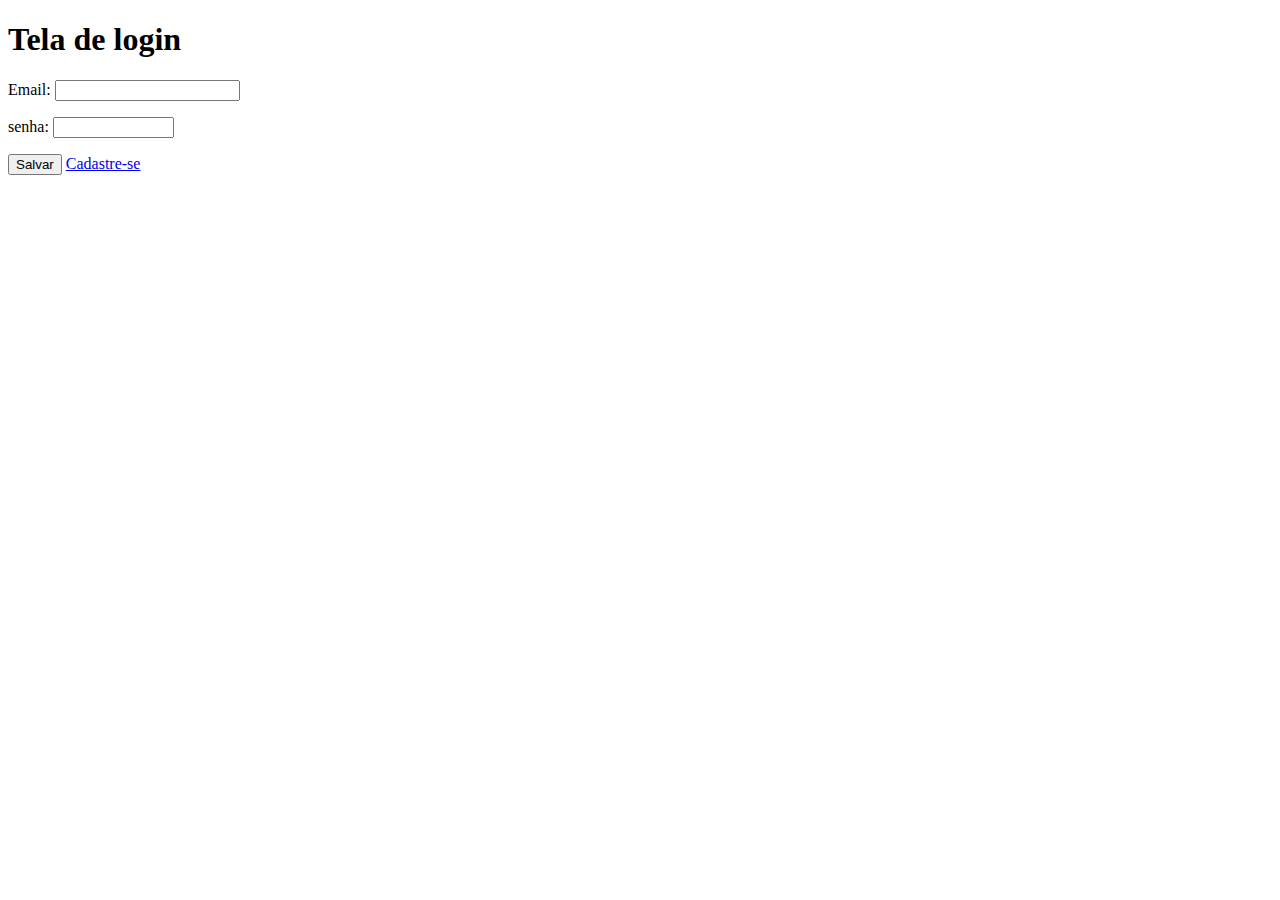
==== index.html @ b66925bb "index.html" ====
<!DOCTYPE html>
<html lang="pt-br">
<head>
    <meta charset="UTF-8">
    <meta name="viewport" content="width=device-width, initial-scale=1.0">
    <title>Login</title>
    <link rel="stylesheet" href="estilos.css">
</head>
<body>
    <header>
        <h1> Tela de login</h1>
           </header>

    <form method="post" action="inicio.html">
        <p>
           <label for="ema">Email:</label>
           <input id="ema" type="text" name="email" size="20" maxlength="20" required>  
        </p>

        <p>
            <label for="sen">senha:</label>
            <input id="sen" type="text" name="senha" size="12" maxlength="12" required>  
         </p>
        
         <p>
            <input type="submit" value="Salvar">
            <a href="cadastro.html">Cadastre-se</a>
         </p>                  
    </form>
</body>
</html>
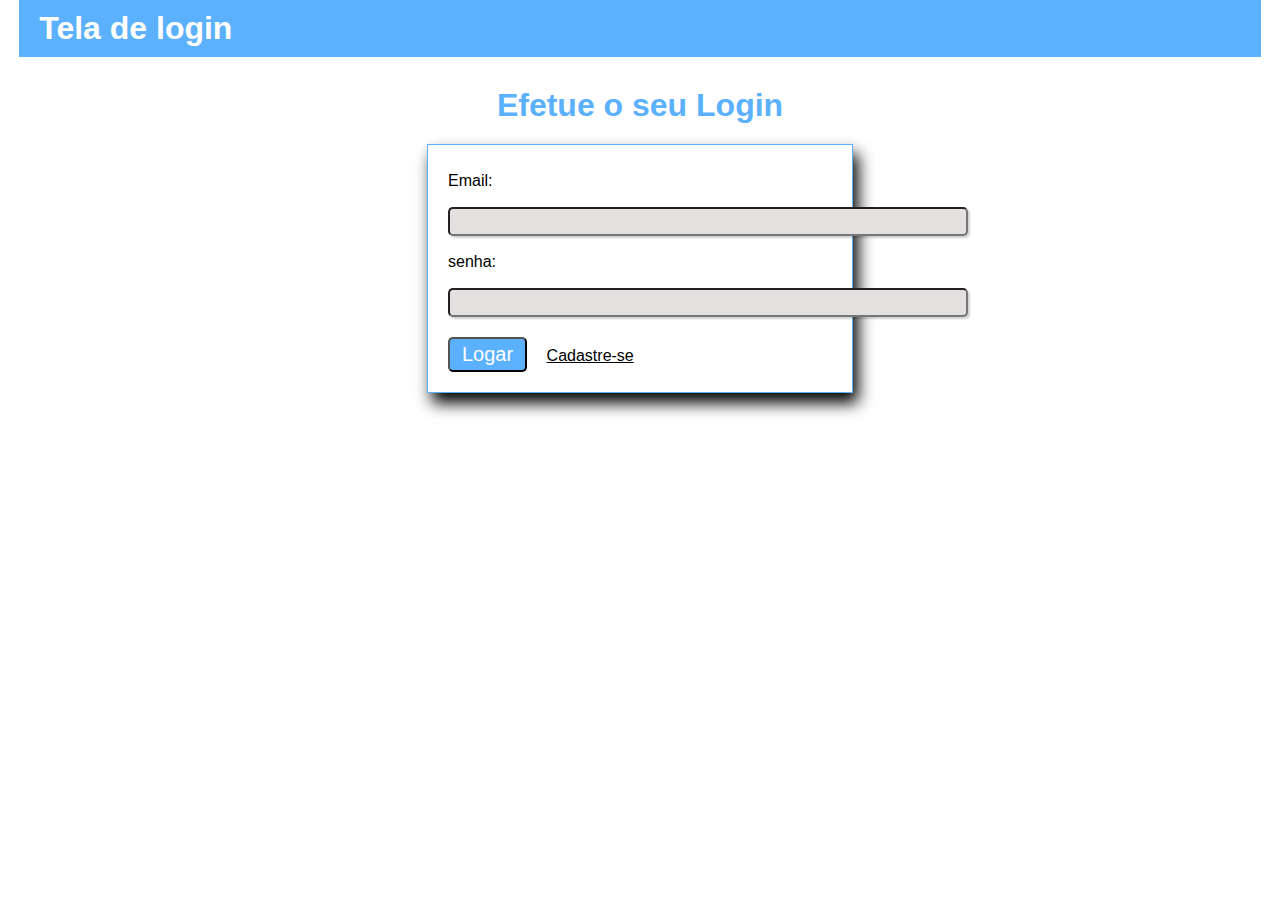
==== commit 6714d946: "Update index.html" ====
--- a/index.html
+++ b/index.html
@@ -9,21 +9,24 @@
 <body>
     <header>
         <h1> Tela de login</h1>
-           </header>
+    </header>
 
+    <h1 class="titulo">
+        Efetue o seu Login
+    </h1>
     <form method="post" action="inicio.html">
         <p>
            <label for="ema">Email:</label>
-           <input id="ema" type="text" name="email" size="20" maxlength="20" required>  
+           <input id="ema" type="email" name="email" size="40" maxlength="40" required>  
         </p>
 
         <p>
             <label for="sen">senha:</label>
-            <input id="sen" type="text" name="senha" size="12" maxlength="12" required>  
+            <input id="sen" type="text" name="senha" size="40" maxlength="40" required>  
          </p>
         
          <p>
-            <input type="submit" value="Salvar">
+            <button class="botao" type="submit" value="Logar">Logar</button>
             <a href="cadastro.html">Cadastre-se</a>
          </p>                  
     </form>
--- a/estilos.css
+++ b/estilos.css
@@ -0,0 +1,69 @@
+header{
+    background-color: rgb(91, 177, 253);
+    color: white;
+    width: 97%;
+    padding: 10px 20px;
+    box-sizing: border-box;
+}
+*{
+    margin:0 auto;
+    font-family: Arial, Helvetica, sans-serif;
+  }
+  
+  h1.titulo{
+    text-align: center;
+    color: rgb(91, 177, 253);
+    margin-top: 30px;
+}
+  
+  form{
+    margin-top: 20px;
+      width: 30%;
+      border: solid rgb(91, 177, 253) 1px;
+      box-shadow: 5px 10px 15px 0px rgb(0,0,0);
+      padding: 20px;
+  }
+  
+  
+  form label{
+     line-height: 2;
+     font-size: 16px;
+    display: block;
+    margin-bottom: 10px;
+  }
+  
+  
+  form input{
+    margin-left: 0;
+    background-color: rgb(228, 224, 224);
+    color:rgb(0, 0, 0);
+    font-weight: bold;  
+    box-shadow: 2px 2px 2px #0000002f;
+    display: block;
+    margin-bottom: 10px;
+    font-size: 20px;
+  }
+
+  input, button{
+    border-radius: 5px;
+  }
+
+.botao{
+
+  padding: 4px 12px;
+    margin-top: 10px;
+    position: relative;
+    background-color: rgb(91, 177, 253);
+    color: white;
+    padding: 4px 12px;
+    font-size: 20px;
+  }
+  a{
+    margin-left: 15px;
+    position: relative;
+    color: black;
+  }
+  a:hover{
+    color: rgb(91, 177, 253);
+}
+  
